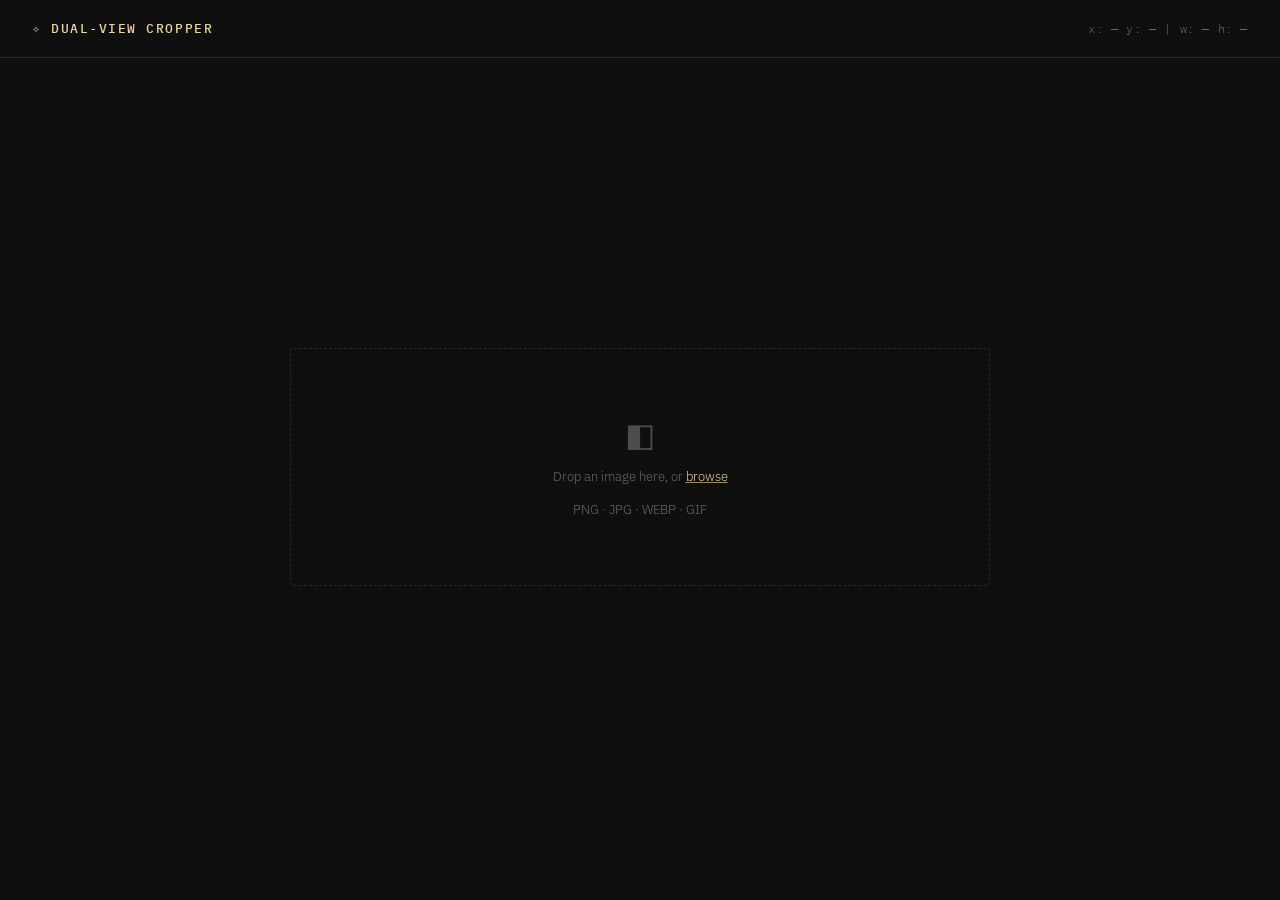
==== index.html @ 9126da9b "feat: implement image cropping interface with CSS styling and JS logic, replacing image_cropper.html" ====
<!DOCTYPE html>
<html lang="en">
  <head>
    <meta charset="UTF-8">
    <meta name="viewport" content="width=device-width, initial-scale=1.0, user-scalable=yes">
    <title>Image Cropper · Dual‑panel layout</title>
    <link rel="stylesheet" href="static/css/style.css">
    <script src="static/js/script.js" defer></script>
  </head>
  <body>

    <header>
      <h1>✧ DUAL‑VIEW CROPPER</h1>
      <div class="coords" id="coords">x: —  y: —  |  w: —  h: —</div>
    </header>

    <div class="workspace" id="workspace">
      <!-- DROP ZONE (always visible initially) -->
      <div class="drop-zone" id="drop-zone">
        <div class="icon">◧</div>
        <p>Drop an image here, or <span id="browse-btn">browse</span></p>
        <p>PNG · JPG · WEBP · GIF</p>
      </div>
      <input type="file" id="file-input" accept="image/*">

      <!-- cropping interface (hidden until image loaded) -->
      <div class="canvas-wrapper" id="canvas-wrapper">
        <canvas id="main-canvas"></canvas>
        <div class="selection-box" id="selection-box"></div>
      </div>

      <!-- right side: toolbar + preview stacked -->
      <div class="right-stack">
        <div class="toolbar" id="toolbar">
          <div class="toolbar-row">
            <div class="size-info" id="size-info">⚡ no active crop</div>
            <div style="display: flex; gap: 8px;">
              <button id="start-crop-btn" class="primary" disabled>✧ Start cropping</button>
              <button id="reset-btn" class="danger">⟳ Reset all</button>
            </div>
          </div>
          
          <!-- manual coordinate inputs -->
          <div class="crop-inputs" id="crop-inputs-panel">
            <div class="input-group"><label>X (px)</label><input type="number" id="crop-x" step="1" value="0" disabled></div>
            <div class="input-group"><label>Y (px)</label><input type="number" id="crop-y" step="1" value="0" disabled></div>
            <div class="input-group"><label>WIDTH</label><input type="number" id="crop-w" step="1" value="0" disabled></div>
            <div class="input-group"><label>HEIGHT</label><input type="number" id="crop-h" step="1" value="0" disabled></div>
          </div>
          
          <div class="toolbar-row" style="justify-content: flex-end;">
            <button id="crop-btn" class="primary">✂︎ Apply crop (live)</button>
          </div>
        </div>

        <div class="preview-section" id="preview-section">
          <div class="preview-label">// Live cropped preview</div>
          <canvas id="preview-canvas"></canvas>
          <div class="preview-actions">
            <input type="text" class="filename-input" id="filename-input" placeholder="filename" value="cropped">
            <button class="primary" id="save-btn">Save PNG</button>
            <button id="new-crop-btn">⟳ New crop</button>
          </div>
        </div>
      </div>
    </div>

  </body>
</html>
---- static/css/style.css ----
@import url('https://fonts.googleapis.com/css2?family=IBM+Plex+Mono:wght@400;500&family=IBM+Plex+Sans:wght@300;400;500&display=swap');

*, *::before, *::after { box-sizing: border-box; margin: 0; padding: 0; }

:root {
  --bg: #0f0f0f;
  --surface: #1a1a1a;
  --border: #2a2a2a;
  --accent: #e8d5a3;
  --accent-dim: #a08c5b;
  --text: #e0ddd6;
  --text-dim: #6b6860;
  --danger: #c0392b;
}

body {
  background: var(--bg);
  color: var(--text);
  font-family: 'IBM Plex Sans', sans-serif;
  font-weight: 300;
  min-height: 100vh;
  display: flex;
  flex-direction: column;
}

header {
  padding: 1.25rem 2rem;
  border-bottom: 1px solid var(--border);
  display: flex;
  align-items: center;
  gap: 1rem;
  flex-wrap: wrap;
}

header h1 {
  font-family: 'IBM Plex Mono', monospace;
  font-size: 13px;
  font-weight: 500;
  letter-spacing: 0.12em;
  text-transform: uppercase;
  color: var(--accent);
}

header .coords {
  margin-left: auto;
  font-family: 'IBM Plex Mono', monospace;
  font-size: 12px;
  color: var(--text-dim);
  letter-spacing: 0.05em;
  min-width: 280px;
  text-align: right;
}

.workspace {
  flex: 1;
  display: flex;
  flex-direction: column;
  align-items: center;
  justify-content: center;
  padding: 2rem;
  gap: 1.5rem;
  transition: all 0.2s;
}

/* --- drop zone (unchanged, always centered) --- */
.drop-zone {
  width: 100%;
  max-width: 700px;
  border: 1px dashed var(--border);
  border-radius: 4px;
  padding: 4rem 2rem;
  text-align: center;
  cursor: pointer;
  transition: border-color 0.2s, background 0.2s;
  display: flex;
  flex-direction: column;
  align-items: center;
  gap: 0.75rem;
}

.drop-zone:hover, .drop-zone.drag-over {
  border-color: var(--accent-dim);
  background: rgba(232, 213, 163, 0.03);
}

.drop-zone .icon {
  font-size: 32px;
  opacity: 0.3;
}

.drop-zone p {
  font-size: 13px;
  color: var(--text-dim);
  line-height: 1.6;
}

.drop-zone span {
  color: var(--accent);
  cursor: pointer;
  text-decoration: underline;
  text-decoration-color: var(--accent-dim);
}

#file-input { display: none; }

/* --- cropping interface (hidden until image loaded) --- */
.canvas-wrapper {
  position: relative;
  display: none;
  border: 1px solid var(--border);
  line-height: 0;
  background: #0a0a0a;
/* will be sized by flex/grid */
}

#main-canvas { display: block; max-width: 100%; }

.selection-box {
  position: absolute;
  border: 2px solid var(--accent);
  background: rgba(232, 213, 163, 0.08);
  pointer-events: auto;
  display: none;
  cursor: grab;
  box-shadow: 0 0 0 1000px rgba(0,0,0,0.4);
  transition: box-shadow 0.05s;
}
.selection-box:active { cursor: grabbing; }
.selection-box::before,
.selection-box::after {
  content: '';
  position: absolute;
  background: var(--accent);
}
.selection-box::before { left: 50%; top: 0; bottom: 0; width: 1px; opacity: 0.25; transform: translateX(-50%); pointer-events: none; }
.selection-box::after  { top: 50%; left: 0; right: 0; height: 1px; opacity: 0.25; transform: translateY(-50%); pointer-events: none; }

/* right stack: toolbar + preview */
.right-stack {
  display: flex;
  flex-direction: column;
  gap: 1.5rem;
  width: 100%;
}

.toolbar {
  display: none;
  flex-direction: column;
  gap: 1rem;
  width: 100%;
  background: var(--surface);
  padding: 1rem 1.25rem;
  border-radius: 6px;
  border: 1px solid var(--border);
}

.toolbar-row {
  display: flex;
  flex-wrap: wrap;
  align-items: center;
  gap: 0.75rem;
  justify-content: space-between;
}

.crop-inputs {
  display: flex;
  flex-wrap: wrap;
  gap: 1rem;
  background: rgba(0,0,0,0.25);
  padding: 0.75rem;
  border-radius: 4px;
  margin-top: 0.25rem;
}

.input-group {
  display: flex;
  align-items: center;
  gap: 0.5rem;
  font-family: 'IBM Plex Mono', monospace;
  font-size: 11px;
  letter-spacing: 0.03em;
  color: var(--text-dim);
}

.input-group label { text-transform: uppercase; }
.input-group input {
  background: var(--bg);
  border: 1px solid var(--border);
  border-radius: 2px;
  padding: 0.4rem 0.6rem;
  width: 80px;
  font-family: 'IBM Plex Mono', monospace;
  font-size: 12px;
  color: var(--accent);
  text-align: center;
  outline: none;
  transition: 0.15s;
}
.input-group input:focus { border-color: var(--accent-dim); }
.input-group input:disabled { opacity: 0.4; color: var(--text-dim); }

.size-info {
  font-family: 'IBM Plex Mono', monospace;
  font-size: 12px;
  color: var(--text-dim);
}
.size-info span { color: var(--accent); }

button {
  font-family: 'IBM Plex Mono', monospace;
  font-size: 12px;
  font-weight: 500;
  letter-spacing: 0.08em;
  text-transform: uppercase;
  padding: 0.5rem 1.25rem;
  border-radius: 2px;
  border: 1px solid var(--border);
  background: transparent;
  color: var(--text-dim);
  cursor: pointer;
  transition: all 0.15s;
}
button:hover { border-color: var(--accent-dim); color: var(--text); }
button.primary { border-color: var(--accent); color: var(--accent); }
button.primary:hover { background: var(--accent); color: var(--bg); }
button.primary:disabled { opacity: 0.3; cursor: not-allowed; }
button.primary:disabled:hover { background: transparent; color: var(--accent); }
button.danger { border-color: #3a1a1a; color: #804040; }
button.danger:hover { border-color: var(--danger); color: var(--danger); }

.preview-section {
  display: none;
  flex-direction: column;
  gap: 1rem;
  width: 100%;
  background: var(--surface);
  padding: 1rem 1.25rem;
  border-radius: 6px;
  border: 1px solid var(--border);
}
.preview-label {
  font-family: 'IBM Plex Mono', monospace;
  font-size: 11px;
  letter-spacing: 0.1em;
  text-transform: uppercase;
  color: var(--text-dim);
}
#preview-canvas {
  max-width: 100%;
  border: 1px solid var(--border);
  display: block;
  background: repeating-conic-gradient(#1f1f1f 0% 25%, #181818 0% 50%) 0 0 / 16px 16px;
}
.preview-actions { display: flex; gap: 0.75rem; align-items: center; flex-wrap: wrap; }
.filename-input {
  font-family: 'IBM Plex Mono', monospace;
  font-size: 12px;
  background: var(--bg);
  border: 1px solid var(--border);
  border-radius: 2px;
  color: var(--text);
  padding: 0.5rem 0.75rem;
  width: 200px;
  outline: none;
}
.filename-input:focus { border-color: var(--accent-dim); }

/* ========== RESPONSIVE LAYOUT (only when cropping is active) ========== */
/* Default: single column (small screens & fallback) */
.workspace.cropper-active {
  align-items: stretch;
  justify-content: flex-start;
}

/* Large screens: two columns (canvas | right-stack) */
@media (min-width: 900px) {
  .workspace.cropper-active {
    display: grid;
    grid-template-columns: 1fr 1fr;
    gap: 2rem;
    align-items: start;
  }
  .workspace.cropper-active .canvas-wrapper {
    height: 100%;
    display: flex;
    align-items: center;
    justify-content: center;
    min-height: 0;
  }
  .workspace.cropper-active .right-stack {
    height: 100%;
    display: flex;
    flex-direction: column;
    gap: 1.5rem;
  }
  .workspace.cropper-active .toolbar {
    flex-shrink: 0;
  }
  .workspace.cropper-active .preview-section {
    flex: 1;
    display: flex;
    flex-direction: column;
    overflow: auto;
    min-height: 0;
  }
  .workspace.cropper-active #preview-canvas {
    max-height: 100%;
    object-fit: contain;
  }
}

/* For medium-large but not ultra wide, keep canvas responsive */
.canvas-wrapper {
  justify-self: center;
  width: 100%;
  overflow: auto;
}
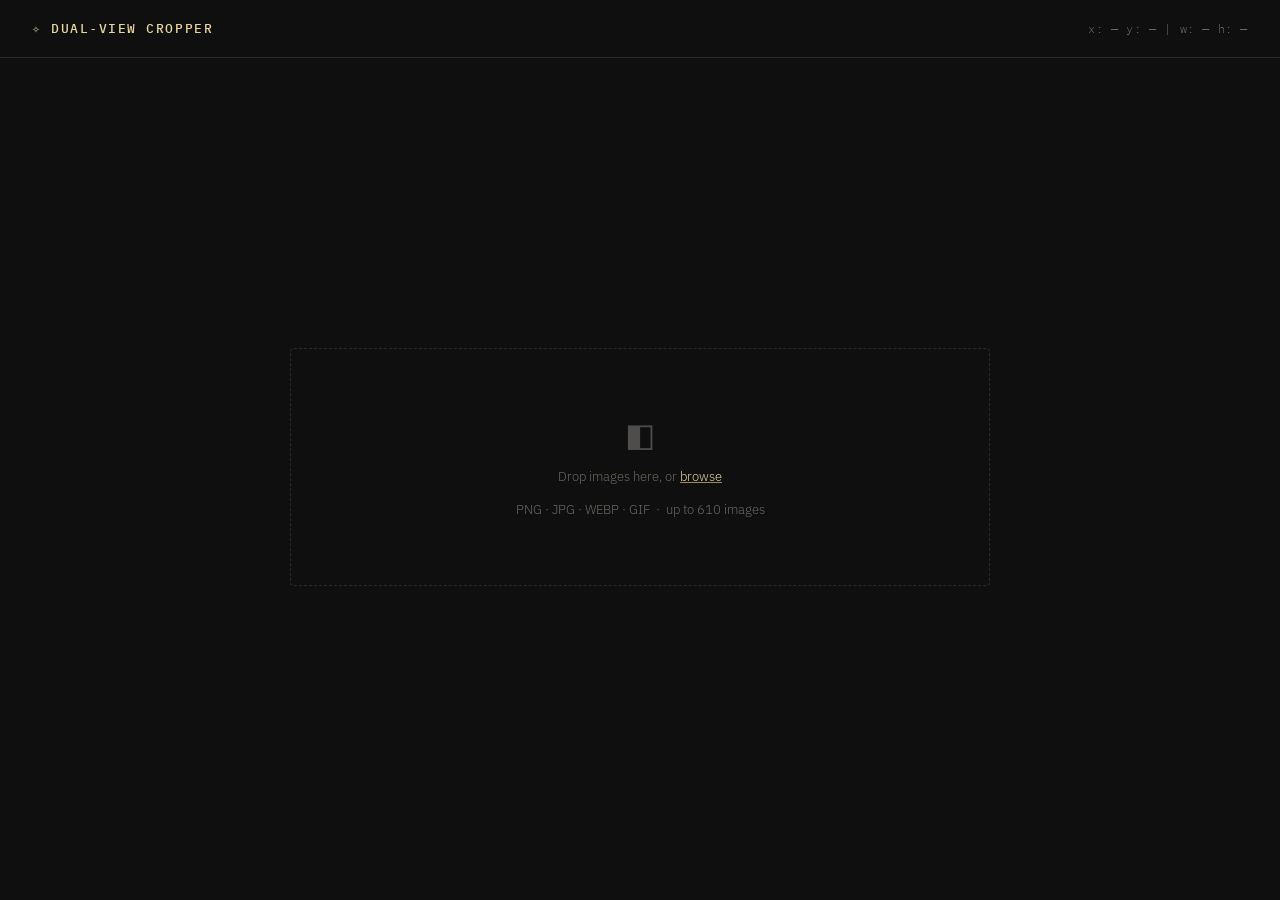
==== commit 7d6c1276: "refactor: modularize frontend logic into separate state, UI, and utility modules while replacing the" ====
--- a/index.html
+++ b/index.html
@@ -1,54 +1,73 @@
-<!DOCTYPE html>
+<!doctype html>
 <html lang="en">
   <head>
-    <meta charset="UTF-8">
-    <meta name="viewport" content="width=device-width, initial-scale=1.0, user-scalable=yes">
+    <meta charset="UTF-8" />
+    <meta name="viewport" content="width=device-width, initial-scale=1.0, user-scalable=yes" />
     <title>Image Cropper · Dual‑panel layout</title>
-    <link rel="stylesheet" href="static/css/style.css">
-    <script src="static/js/script.js" defer></script>
+    <link rel="stylesheet" href="static/css/base.css" />
+    <link rel="stylesheet" href="static/css/components.css" />
+    <link rel="stylesheet" href="static/css/layout.css" />
+    <script type="module" src="static/js/main.js"></script>
   </head>
   <body>
-
     <header>
       <h1>✧ DUAL‑VIEW CROPPER</h1>
-      <div class="coords" id="coords">x: —  y: —  |  w: —  h: —</div>
+      <div class="coords" id="coords">x: — y: — | w: — h: —</div>
     </header>
 
     <div class="workspace" id="workspace">
-      <!-- DROP ZONE (always visible initially) -->
+
+      <!-- DROP ZONE -->
       <div class="drop-zone" id="drop-zone">
         <div class="icon">◧</div>
-        <p>Drop an image here, or <span id="browse-btn">browse</span></p>
-        <p>PNG · JPG · WEBP · GIF</p>
+        <p>Drop images here, or <span id="browse-btn">browse</span></p>
+        <p>PNG · JPG · WEBP · GIF &nbsp;·&nbsp; up to 610 images</p>
       </div>
-      <input type="file" id="file-input" accept="image/*">
+      <!-- multiple: allows selecting up to 610 files at once -->
+      <input type="file" id="file-input" accept="image/*" multiple />
 
-      <!-- cropping interface (hidden until image loaded) -->
+      <!-- CANVAS (hidden until image loaded) -->
       <div class="canvas-wrapper" id="canvas-wrapper">
         <canvas id="main-canvas"></canvas>
         <div class="selection-box" id="selection-box"></div>
       </div>
 
-      <!-- right side: toolbar + preview stacked -->
+      <!-- RIGHT STACK: toolbar + preview -->
       <div class="right-stack">
+
         <div class="toolbar" id="toolbar">
           <div class="toolbar-row">
-            <div class="size-info" id="size-info">⚡ no active crop</div>
-            <div style="display: flex; gap: 8px;">
+            <div>
+              <div class="size-info" id="size-info">⚡ no active crop</div>
+              <div class="queue-info" id="queue-info"></div>
+            </div>
+            <div style="display: flex; gap: 8px">
               <button id="start-crop-btn" class="primary" disabled>✧ Start cropping</button>
               <button id="reset-btn" class="danger">⟳ Reset all</button>
             </div>
           </div>
-          
+
           <!-- manual coordinate inputs -->
-          <div class="crop-inputs" id="crop-inputs-panel">
-            <div class="input-group"><label>X (px)</label><input type="number" id="crop-x" step="1" value="0" disabled></div>
-            <div class="input-group"><label>Y (px)</label><input type="number" id="crop-y" step="1" value="0" disabled></div>
-            <div class="input-group"><label>WIDTH</label><input type="number" id="crop-w" step="1" value="0" disabled></div>
-            <div class="input-group"><label>HEIGHT</label><input type="number" id="crop-h" step="1" value="0" disabled></div>
+          <div class="crop-inputs">
+            <div class="input-group">
+              <label>X (px)</label>
+              <input type="number" id="crop-x" step="1" value="0" disabled />
+            </div>
+            <div class="input-group">
+              <label>Y (px)</label>
+              <input type="number" id="crop-y" step="1" value="0" disabled />
+            </div>
+            <div class="input-group">
+              <label>Width</label>
+              <input type="number" id="crop-w" step="1" value="0" disabled />
+            </div>
+            <div class="input-group">
+              <label>Height</label>
+              <input type="number" id="crop-h" step="1" value="0" disabled />
+            </div>
           </div>
-          
-          <div class="toolbar-row" style="justify-content: flex-end;">
+
+          <div class="toolbar-row" style="justify-content: flex-end">
             <button id="crop-btn" class="primary">✂︎ Apply crop (live)</button>
           </div>
         </div>
@@ -57,13 +76,21 @@
           <div class="preview-label">// Live cropped preview</div>
           <canvas id="preview-canvas"></canvas>
           <div class="preview-actions">
-            <input type="text" class="filename-input" id="filename-input" placeholder="filename" value="cropped">
+            <input
+              type="text"
+              class="filename-input"
+              id="filename-input"
+              placeholder="filename"
+              value="cropped"
+            />
             <button class="primary" id="save-btn">Save PNG</button>
             <button id="new-crop-btn">⟳ New crop</button>
+            <!-- submit-btn: hidden until images are queued (controlled by upload.js) -->
+            <button class="primary" id="submit-btn" style="display:none">↑ Upload all</button>
           </div>
         </div>
-      </div>
-    </div>
 
+      </div><!-- /.right-stack -->
+    </div><!-- /.workspace -->
   </body>
-</html>+</html>
--- a/static/css/base.css
+++ b/static/css/base.css
@@ -0,0 +1,58 @@
+@import url("https://fonts.googleapis.com/css2?family=IBM+Plex+Mono:wght@400;500&family=IBM+Plex+Sans:wght@300;400;500&display=swap");
+
+*,
+*::before,
+*::after {
+  box-sizing: border-box;
+  margin: 0;
+  padding: 0;
+}
+
+:root {
+  --bg:         #0f0f0f;
+  --surface:    #1a1a1a;
+  --border:     #2a2a2a;
+  --accent:     #e8d5a3;
+  --accent-dim: #a08c5b;
+  --text:       #e0ddd6;
+  --text-dim:   #6b6860;
+  --danger:     #c0392b;
+}
+
+body {
+  background: var(--bg);
+  color: var(--text);
+  font-family: "IBM Plex Sans", sans-serif;
+  font-weight: 300;
+  min-height: 100vh;
+  display: flex;
+  flex-direction: column;
+}
+
+header {
+  padding: 1.25rem 2rem;
+  border-bottom: 1px solid var(--border);
+  display: flex;
+  align-items: center;
+  gap: 1rem;
+  flex-wrap: wrap;
+}
+
+header h1 {
+  font-family: "IBM Plex Mono", monospace;
+  font-size: 13px;
+  font-weight: 500;
+  letter-spacing: 0.12em;
+  text-transform: uppercase;
+  color: var(--accent);
+}
+
+header .coords {
+  margin-left: auto;
+  font-family: "IBM Plex Mono", monospace;
+  font-size: 12px;
+  color: var(--text-dim);
+  letter-spacing: 0.05em;
+  min-width: 280px;
+  text-align: right;
+}
--- a/static/css/components.css
+++ b/static/css/components.css
@@ -0,0 +1,231 @@
+/* ---- workspace shell ---- */
+.workspace {
+  flex: 1;
+  display: flex;
+  flex-direction: column;
+  align-items: center;
+  justify-content: center;
+  padding: 2rem;
+  gap: 1.5rem;
+  transition: all 0.2s;
+}
+
+/* ---- drop zone ---- */
+.drop-zone {
+  width: 100%;
+  max-width: 700px;
+  border: 1px dashed var(--border);
+  border-radius: 4px;
+  padding: 4rem 2rem;
+  text-align: center;
+  cursor: pointer;
+  transition: border-color 0.2s, background 0.2s;
+  display: flex;
+  flex-direction: column;
+  align-items: center;
+  gap: 0.75rem;
+}
+.drop-zone:hover,
+.drop-zone.drag-over {
+  border-color: var(--accent-dim);
+  background: rgba(232, 213, 163, 0.03);
+}
+.drop-zone .icon { font-size: 32px; opacity: 0.3; }
+.drop-zone p { font-size: 13px; color: var(--text-dim); line-height: 1.6; }
+.drop-zone span {
+  color: var(--accent);
+  cursor: pointer;
+  text-decoration: underline;
+  text-decoration-color: var(--accent-dim);
+}
+#file-input { display: none; }
+
+/* ---- canvas wrapper + selection box ---- */
+.canvas-wrapper {
+  position: relative;
+  display: none;
+  border: 1px solid var(--border);
+  line-height: 0;
+  background: #0a0a0a;
+  justify-self: center;
+  width: 100%;
+  overflow: auto;
+}
+#main-canvas { display: block; max-width: 100%; }
+
+.selection-box {
+  position: absolute;
+  border: 2px solid var(--accent);
+  background: rgba(232, 213, 163, 0.08);
+  pointer-events: auto;
+  display: none;
+  cursor: grab;
+  box-shadow: 0 0 0 1000px rgba(0, 0, 0, 0.4);
+}
+.selection-box:active { cursor: grabbing; }
+.selection-box::before,
+.selection-box::after {
+  content: "";
+  position: absolute;
+  background: var(--accent);
+  opacity: 0.25;
+  pointer-events: none;
+}
+.selection-box::before {
+  left: 50%; top: 0; bottom: 0;
+  width: 1px;
+  transform: translateX(-50%);
+}
+.selection-box::after {
+  top: 50%; left: 0; right: 0;
+  height: 1px;
+  transform: translateY(-50%);
+}
+
+/* ---- right stack ---- */
+.right-stack {
+  display: flex;
+  flex-direction: column;
+  gap: 1.5rem;
+  width: 100%;
+}
+
+/* ---- toolbar ---- */
+.toolbar {
+  display: none;
+  flex-direction: column;
+  gap: 1rem;
+  width: 100%;
+  background: var(--surface);
+  padding: 1rem 1.25rem;
+  border-radius: 6px;
+  border: 1px solid var(--border);
+}
+.toolbar-row {
+  display: flex;
+  flex-wrap: wrap;
+  align-items: center;
+  gap: 0.75rem;
+  justify-content: space-between;
+}
+.queue-info {
+  font-family: "IBM Plex Mono", monospace;
+  font-size: 11px;
+  color: var(--accent-dim);
+  letter-spacing: 0.05em;
+}
+
+/* ---- crop inputs ---- */
+.crop-inputs {
+  display: flex;
+  flex-wrap: wrap;
+  gap: 1rem;
+  background: rgba(0, 0, 0, 0.25);
+  padding: 0.75rem;
+  border-radius: 4px;
+  margin-top: 0.25rem;
+}
+.input-group {
+  display: flex;
+  align-items: center;
+  gap: 0.5rem;
+  font-family: "IBM Plex Mono", monospace;
+  font-size: 11px;
+  letter-spacing: 0.03em;
+  color: var(--text-dim);
+}
+.input-group label { text-transform: uppercase; }
+.input-group input {
+  background: var(--bg);
+  border: 1px solid var(--border);
+  border-radius: 2px;
+  padding: 0.4rem 0.6rem;
+  width: 80px;
+  font-family: "IBM Plex Mono", monospace;
+  font-size: 12px;
+  color: var(--accent);
+  text-align: center;
+  outline: none;
+  transition: 0.15s;
+}
+.input-group input:focus  { border-color: var(--accent-dim); }
+.input-group input:disabled { opacity: 0.4; color: var(--text-dim); }
+
+.size-info {
+  font-family: "IBM Plex Mono", monospace;
+  font-size: 12px;
+  color: var(--text-dim);
+}
+.size-info span { color: var(--accent); }
+
+/* ---- buttons ---- */
+button {
+  font-family: "IBM Plex Mono", monospace;
+  font-size: 12px;
+  font-weight: 500;
+  letter-spacing: 0.08em;
+  text-transform: uppercase;
+  padding: 0.5rem 1.25rem;
+  border-radius: 2px;
+  border: 1px solid var(--border);
+  background: transparent;
+  color: var(--text-dim);
+  cursor: pointer;
+  transition: all 0.15s;
+}
+button:hover { border-color: var(--accent-dim); color: var(--text); }
+button.primary { border-color: var(--accent); color: var(--accent); }
+button.primary:hover { background: var(--accent); color: var(--bg); }
+button.primary:disabled {
+  opacity: 0.3;
+  cursor: not-allowed;
+}
+button.primary:disabled:hover {
+  background: transparent;
+  color: var(--accent);
+}
+button.danger { border-color: #3a1a1a; color: #804040; }
+button.danger:hover { border-color: var(--danger); color: var(--danger); }
+
+/* ---- preview section ---- */
+.preview-section {
+  display: none;
+  flex-direction: column;
+  gap: 1rem;
+  width: 100%;
+  background: var(--surface);
+  padding: 1rem 1.25rem;
+  border-radius: 6px;
+  border: 1px solid var(--border);
+}
+.preview-label {
+  font-family: "IBM Plex Mono", monospace;
+  font-size: 11px;
+  letter-spacing: 0.1em;
+  text-transform: uppercase;
+  color: var(--text-dim);
+}
+#preview-canvas {
+  max-width: 100%;
+  border: 1px solid var(--border);
+  display: block;
+  background: repeating-conic-gradient(#1f1f1f 0% 25%, #181818 0% 50%) 0 0 / 16px 16px;
+}
+.preview-actions {
+  display: flex;
+  gap: 0.75rem;
+  align-items: center;
+  flex-wrap: wrap;
+}
+.filename-input {
+  font-family: "IBM Plex Mono", monospace;
+  font-size: 12px;
+  background: var(--bg);
+  border: 1px solid var(--border);
+  border-radius: 2px;
+  color: var(--text);
+  padding: 0.5rem 0.75rem;
+  width: 200px;
+  outline: none;
+}
+.filename-input:focus { border-color: var(--accent-dim); }
--- a/static/css/layout.css
+++ b/static/css/layout.css
@@ -0,0 +1,42 @@
+/* default: single column on small screens */
+.workspace.cropper-active {
+  align-items: stretch;
+  justify-content: flex-start;
+}
+
+/* two-column grid on large screens */
+@media (min-width: 900px) {
+  .workspace.cropper-active {
+    display: grid;
+    grid-template-columns: 1fr 1fr;
+    gap: 2rem;
+    align-items: start;
+  }
+  .workspace.cropper-active .canvas-wrapper {
+    height: 100%;
+    display: flex;
+    align-items: center;
+    justify-content: center;
+    min-height: 0;
+  }
+  .workspace.cropper-active .right-stack {
+    height: 100%;
+    display: flex;
+    flex-direction: column;
+    gap: 1.5rem;
+  }
+  .workspace.cropper-active .toolbar {
+    flex-shrink: 0;
+  }
+  .workspace.cropper-active .preview-section {
+    flex: 1;
+    display: flex;
+    flex-direction: column;
+    overflow: auto;
+    min-height: 0;
+  }
+  .workspace.cropper-active #preview-canvas {
+    max-height: 100%;
+    object-fit: contain;
+  }
+}
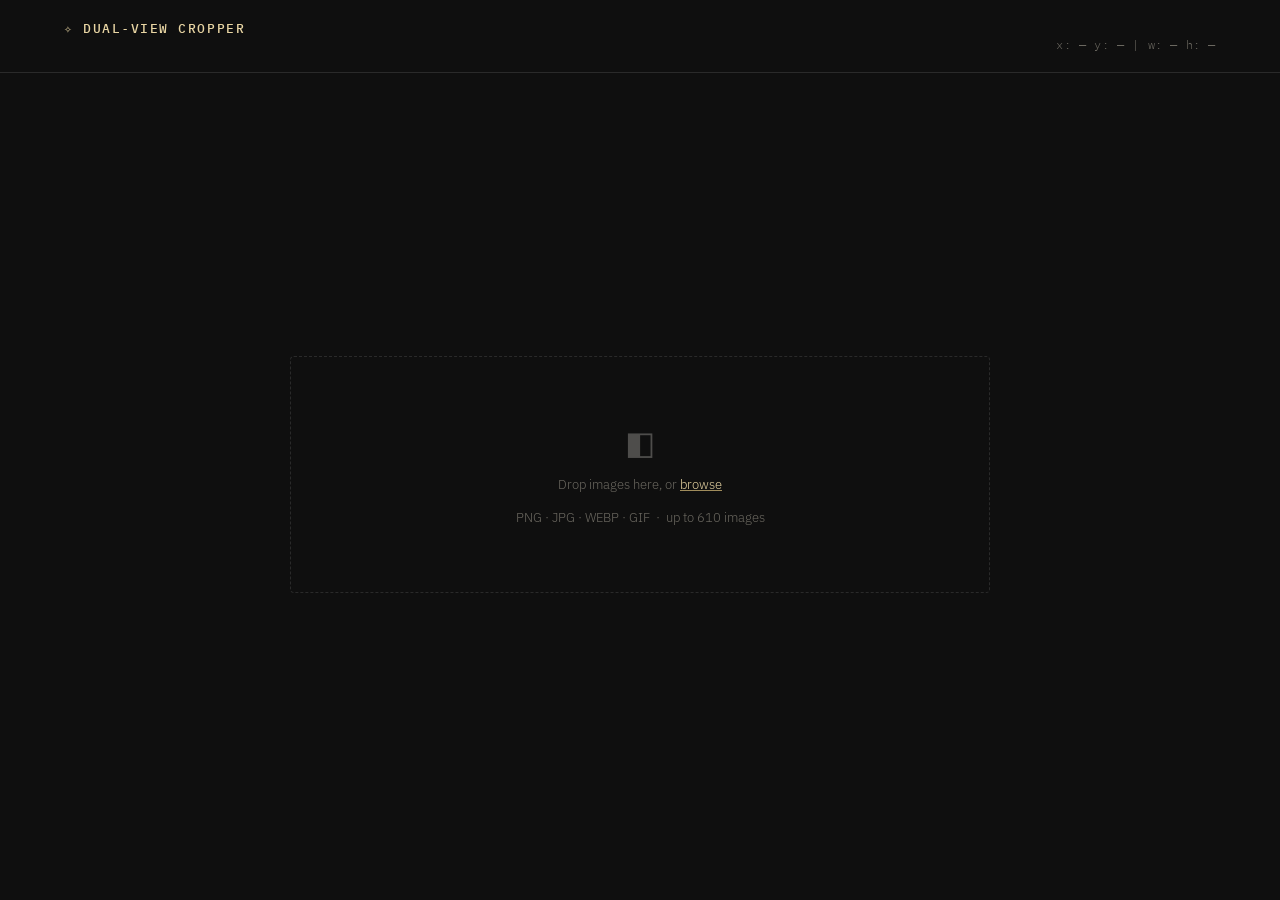
==== commit 258c42a2: "feat: enhance image cropping interface with carousel and status indicators - Added a carousel for im" ====
--- a/index.html
+++ b/index.html
@@ -2,7 +2,10 @@
 <html lang="en">
   <head>
     <meta charset="UTF-8" />
-    <meta name="viewport" content="width=device-width, initial-scale=1.0, user-scalable=yes" />
+    <meta
+      name="viewport"
+      content="width=device-width, initial-scale=1.0, user-scalable=yes"
+    />
     <title>Image Cropper · Dual‑panel layout</title>
     <link rel="stylesheet" href="static/css/base.css" />
     <link rel="stylesheet" href="static/css/components.css" />
@@ -11,12 +14,13 @@
   </head>
   <body>
     <header>
-      <h1>✧ DUAL‑VIEW CROPPER</h1>
-      <div class="coords" id="coords">x: — y: — | w: — h: —</div>
+      <div class="container">
+        <h1>✧ DUAL‑VIEW CROPPER</h1>
+        <div class="coords" id="coords">x: — y: — | w: — h: —</div>
+      </div>
     </header>
 
-    <div class="workspace" id="workspace">
-
+    <div class="workspace container" id="workspace">
       <!-- DROP ZONE -->
       <div class="drop-zone" id="drop-zone">
         <div class="icon">◧</div>
@@ -26,29 +30,62 @@
       <!-- multiple: allows selecting up to 610 files at once -->
       <input type="file" id="file-input" accept="image/*" multiple />
 
-      <!-- CANVAS (hidden until image loaded) -->
-      <div class="canvas-wrapper" id="canvas-wrapper">
-        <canvas id="main-canvas"></canvas>
-        <div class="selection-box" id="selection-box"></div>
+      <div class="left-stack" id="left-stack">
+        <!-- CANVAS (hidden until image loaded) -->
+        <div class="canvas-wrapper" id="canvas-wrapper">
+          <canvas id="main-canvas"></canvas>
+          <div class="selection-box" id="selection-box"></div>
+        </div>
+
+        <div class="carousel" id="carousel">
+          <div class="carousel-header">
+            <div class="preview-label">// Images</div>
+            <div class="carousel-nav">
+              <button id="carousel-prev">← Prev</button>
+              <button id="carousel-next">Next →</button>
+            </div>
+          </div>
+          <div class="thumb-strip" id="thumb-strip"></div>
+        </div>
       </div>
 
       <!-- RIGHT STACK: toolbar + preview -->
       <div class="right-stack">
-
         <div class="toolbar" id="toolbar">
           <div class="toolbar-row">
             <div>
               <div class="size-info" id="size-info">⚡ no active crop</div>
               <div class="queue-info" id="queue-info"></div>
+              <div class="crop-status" id="crop-status">
+                <span class="status-pill" id="status-bounds"
+                  >bounds: pending</span
+                >
+                <span class="status-pill" id="status-sura"
+                  >sura_name: pending</span
+                >
+                <span class="status-pill" id="status-aya"
+                  >aya_separator: pending</span
+                >
+              </div>
             </div>
             <div style="display: flex; gap: 8px">
-              <button id="start-crop-btn" class="primary" disabled>✧ Start cropping</button>
+              <button id="start-crop-btn" class="primary" disabled>
+                ✧ Start cropping
+              </button>
               <button id="reset-btn" class="danger">⟳ Reset all</button>
             </div>
           </div>
 
           <!-- manual coordinate inputs -->
           <div class="crop-inputs">
+            <div class="input-group">
+              <label>Target</label>
+              <select id="crop-mode">
+                <option value="bounds">bounds</option>
+                <option value="sura_name">sura_name</option>
+                <option value="aya_separator">aya_separator</option>
+              </select>
+            </div>
             <div class="input-group">
               <label>X (px)</label>
               <input type="number" id="crop-x" step="1" value="0" disabled />
@@ -86,11 +123,14 @@
             <button class="primary" id="save-btn">Save PNG</button>
             <button id="new-crop-btn">⟳ New crop</button>
             <!-- submit-btn: hidden until images are queued (controlled by upload.js) -->
-            <button class="primary" id="submit-btn" style="display:none">↑ Upload all</button>
+            <button class="primary" id="submit-btn" style="display: none">
+              ↑ Upload all
+            </button>
           </div>
         </div>
-
-      </div><!-- /.right-stack -->
-    </div><!-- /.workspace -->
+      </div>
+      <!-- /.right-stack -->
+    </div>
+    <!-- /.workspace -->
   </body>
 </html>
--- a/static/css/base.css
+++ b/static/css/base.css
@@ -9,14 +9,14 @@
 }
 
 :root {
-  --bg:         #0f0f0f;
-  --surface:    #1a1a1a;
-  --border:     #2a2a2a;
-  --accent:     #e8d5a3;
+  --bg: #0f0f0f;
+  --surface: #1a1a1a;
+  --border: #2a2a2a;
+  --accent: #e8d5a3;
   --accent-dim: #a08c5b;
-  --text:       #e0ddd6;
-  --text-dim:   #6b6860;
-  --danger:     #c0392b;
+  --text: #e0ddd6;
+  --text-dim: #6b6860;
+  --danger: #c0392b;
 }
 
 body {
--- a/static/css/components.css
+++ b/static/css/components.css
@@ -19,7 +19,9 @@
   padding: 4rem 2rem;
   text-align: center;
   cursor: pointer;
-  transition: border-color 0.2s, background 0.2s;
+  transition:
+    border-color 0.2s,
+    background 0.2s;
   display: flex;
   flex-direction: column;
   align-items: center;
@@ -30,15 +32,32 @@
   border-color: var(--accent-dim);
   background: rgba(232, 213, 163, 0.03);
 }
-.drop-zone .icon { font-size: 32px; opacity: 0.3; }
-.drop-zone p { font-size: 13px; color: var(--text-dim); line-height: 1.6; }
+.drop-zone .icon {
+  font-size: 32px;
+  opacity: 0.3;
+}
+.drop-zone p {
+  font-size: 13px;
+  color: var(--text-dim);
+  line-height: 1.6;
+}
 .drop-zone span {
   color: var(--accent);
   cursor: pointer;
   text-decoration: underline;
   text-decoration-color: var(--accent-dim);
 }
-#file-input { display: none; }
+#file-input {
+  display: none;
+}
+
+/* ---- left stack ---- */
+.left-stack {
+  display: none;
+  flex-direction: column;
+  gap: 1rem;
+  width: 100%;
+}
 
 /* ---- canvas wrapper + selection box ---- */
 .canvas-wrapper {
@@ -51,7 +70,10 @@
   width: 100%;
   overflow: auto;
 }
-#main-canvas { display: block; max-width: 100%; }
+#main-canvas {
+  display: block;
+  max-width: 100%;
+}
 
 .selection-box {
   position: absolute;
@@ -62,7 +84,9 @@
   cursor: grab;
   box-shadow: 0 0 0 1000px rgba(0, 0, 0, 0.4);
 }
-.selection-box:active { cursor: grabbing; }
+.selection-box:active {
+  cursor: grabbing;
+}
 .selection-box::before,
 .selection-box::after {
   content: "";
@@ -72,12 +96,16 @@
   pointer-events: none;
 }
 .selection-box::before {
-  left: 50%; top: 0; bottom: 0;
+  left: 50%;
+  top: 0;
+  bottom: 0;
   width: 1px;
   transform: translateX(-50%);
 }
 .selection-box::after {
-  top: 50%; left: 0; right: 0;
+  top: 50%;
+  left: 0;
+  right: 0;
   height: 1px;
   transform: translateY(-50%);
 }
@@ -113,6 +141,25 @@
   font-size: 11px;
   color: var(--accent-dim);
   letter-spacing: 0.05em;
+}
+.crop-status {
+  display: flex;
+  gap: 0.4rem;
+  flex-wrap: wrap;
+  margin-top: 0.5rem;
+}
+.status-pill {
+  border: 1px solid var(--border);
+  padding: 0.15rem 0.45rem;
+  border-radius: 2px;
+  font-family: "IBM Plex Mono", monospace;
+  font-size: 10px;
+  color: var(--text-dim);
+  text-transform: lowercase;
+}
+.status-pill.complete {
+  border-color: var(--accent);
+  color: var(--accent);
 }
 
 /* ---- crop inputs ---- */
@@ -134,7 +181,9 @@
   letter-spacing: 0.03em;
   color: var(--text-dim);
 }
-.input-group label { text-transform: uppercase; }
+.input-group label {
+  text-transform: uppercase;
+}
 .input-group input {
   background: var(--bg);
   border: 1px solid var(--border);
@@ -148,15 +197,35 @@
   outline: none;
   transition: 0.15s;
 }
-.input-group input:focus  { border-color: var(--accent-dim); }
-.input-group input:disabled { opacity: 0.4; color: var(--text-dim); }
+.input-group input:focus {
+  border-color: var(--accent-dim);
+}
+.input-group input:disabled {
+  opacity: 0.4;
+  color: var(--text-dim);
+}
+.input-group select {
+  background: var(--bg);
+  border: 1px solid var(--border);
+  border-radius: 2px;
+  padding: 0.4rem 0.6rem;
+  font-family: "IBM Plex Mono", monospace;
+  font-size: 12px;
+  color: var(--accent);
+  outline: none;
+}
+.input-group select:focus {
+  border-color: var(--accent-dim);
+}
 
 .size-info {
   font-family: "IBM Plex Mono", monospace;
   font-size: 12px;
   color: var(--text-dim);
 }
-.size-info span { color: var(--accent); }
+.size-info span {
+  color: var(--accent);
+}
 
 /* ---- buttons ---- */
 button {
@@ -173,9 +242,18 @@
   cursor: pointer;
   transition: all 0.15s;
 }
-button:hover { border-color: var(--accent-dim); color: var(--text); }
-button.primary { border-color: var(--accent); color: var(--accent); }
-button.primary:hover { background: var(--accent); color: var(--bg); }
+button:hover {
+  border-color: var(--accent-dim);
+  color: var(--text);
+}
+button.primary {
+  border-color: var(--accent);
+  color: var(--accent);
+}
+button.primary:hover {
+  background: var(--accent);
+  color: var(--bg);
+}
 button.primary:disabled {
   opacity: 0.3;
   cursor: not-allowed;
@@ -184,8 +262,14 @@
   background: transparent;
   color: var(--accent);
 }
-button.danger { border-color: #3a1a1a; color: #804040; }
-button.danger:hover { border-color: var(--danger); color: var(--danger); }
+button.danger {
+  border-color: #3a1a1a;
+  color: #804040;
+}
+button.danger:hover {
+  border-color: var(--danger);
+  color: var(--danger);
+}
 
 /* ---- preview section ---- */
 .preview-section {
@@ -198,6 +282,52 @@
   border-radius: 6px;
   border: 1px solid var(--border);
 }
+.carousel {
+  display: none;
+  flex-direction: column;
+  gap: 0.75rem;
+  width: 100%;
+  background: var(--surface);
+  padding: 1rem 1.25rem;
+  border-radius: 6px;
+  border: 1px solid var(--border);
+}
+.carousel-header {
+  display: flex;
+  justify-content: space-between;
+  align-items: center;
+}
+.carousel-nav {
+  display: flex;
+  gap: 0.5rem;
+}
+.thumb-strip {
+  display: flex;
+  gap: 0.5rem;
+  width: 100%;
+  overflow-x: auto;
+  overflow-y: hidden;
+  padding-bottom: 0.25rem;
+}
+.thumb {
+  border: 1px solid var(--border);
+  background: #111;
+  border-radius: 2px;
+  overflow: hidden;
+  line-height: 0;
+  cursor: pointer;
+  min-width: 96px;
+  flex: 0 0 96px;
+}
+.thumb.active {
+  border-color: var(--accent);
+}
+.thumb img {
+  width: 100%;
+  height: 64px;
+  object-fit: cover;
+  display: block;
+}
 .preview-label {
   font-family: "IBM Plex Mono", monospace;
   font-size: 11px;
@@ -209,7 +339,8 @@
   max-width: 100%;
   border: 1px solid var(--border);
   display: block;
-  background: repeating-conic-gradient(#1f1f1f 0% 25%, #181818 0% 50%) 0 0 / 16px 16px;
+  background: repeating-conic-gradient(#1f1f1f 0% 25%, #181818 0% 50%) 0 0 /
+    16px 16px;
 }
 .preview-actions {
   display: flex;
@@ -228,4 +359,6 @@
   width: 200px;
   outline: none;
 }
-.filename-input:focus { border-color: var(--accent-dim); }
+.filename-input:focus {
+  border-color: var(--accent-dim);
+}
--- a/static/css/layout.css
+++ b/static/css/layout.css
@@ -1,7 +1,28 @@
+.container {
+  margin-inline: auto;
+  max-width: 80rem;
+  width: 100%;
+}
+
+@media (min-width: 40rem) {
+  .container {
+    padding-inline: 1.5rem;
+  }
+}
+
+@media (min-width: 64rem) {
+  .container {
+    padding-inline: 2rem;
+  }
+}
+
 /* default: single column on small screens */
 .workspace.cropper-active {
   align-items: stretch;
   justify-content: flex-start;
+}
+.workspace.cropper-active .left-stack {
+  display: flex;
 }
 
 /* two-column grid on large screens */
@@ -12,8 +33,12 @@
     gap: 2rem;
     align-items: start;
   }
+  .workspace.cropper-active .left-stack {
+    display: flex;
+    flex-direction: column;
+    gap: 1rem;
+  }
   .workspace.cropper-active .canvas-wrapper {
-    height: 100%;
     display: flex;
     align-items: center;
     justify-content: center;
